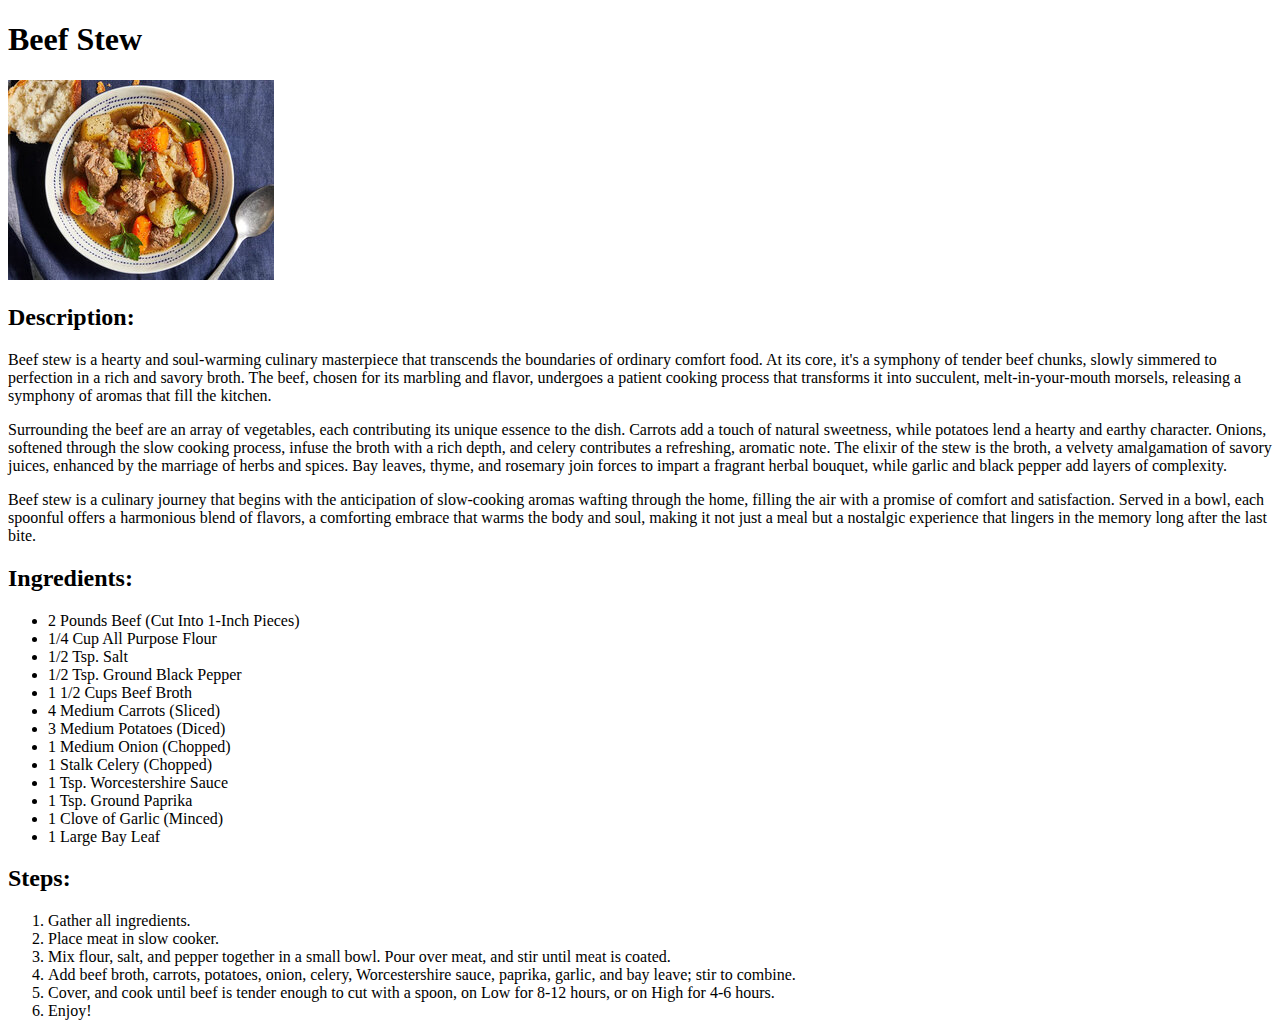
==== recipes/beef-stew.html @ 30a6702c "Complete Iteration #4 of the Recipe Project" ====
<!DOCTYPE html>
<html lang="en">
<head>
    <meta charset="UTF-8">
    <meta name="viewport" content="width=device-width, initial-scale=1.0">
    <title>Beef Stew Recipe</title>
</head>
<body>
    <h1>Beef Stew</h1>
        <img src="../images/beef-stew.jpg" alt="A Hearty Bowl of Beef Stew" height="200" width="266">

    <h2>Description:</h2>
        <p>Beef stew is a hearty and soul-warming culinary masterpiece that transcends the boundaries of ordinary comfort food. At its core, it's a symphony of tender beef chunks, slowly simmered to perfection in a rich and savory broth. The beef, chosen for its marbling and flavor, undergoes a patient cooking process that transforms it into succulent, melt-in-your-mouth morsels, releasing a symphony of aromas that fill the kitchen.</p>
        <p>Surrounding the beef are an array of vegetables, each contributing its unique essence to the dish. Carrots add a touch of natural sweetness, while potatoes lend a hearty and earthy character. Onions, softened through the slow cooking process, infuse the broth with a rich depth, and celery contributes a refreshing, aromatic note. The elixir of the stew is the broth, a velvety amalgamation of savory juices, enhanced by the marriage of herbs and spices. Bay leaves, thyme, and rosemary join forces to impart a fragrant herbal bouquet, while garlic and black pepper add layers of complexity.</p>
        <p>Beef stew is a culinary journey that begins with the anticipation of slow-cooking aromas wafting through the home, filling the air with a promise of comfort and satisfaction. Served in a bowl, each spoonful offers a harmonious blend of flavors, a comforting embrace that warms the body and soul, making it not just a meal but a nostalgic experience that lingers in the memory long after the last bite.</p>

    <h2>Ingredients:</h2>
        <ul>
            <li>2 Pounds Beef (Cut Into 1-Inch Pieces)</li>
            <li>1/4 Cup All Purpose Flour</li>
            <li>1/2 Tsp. Salt</li>
            <li>1/2 Tsp. Ground Black Pepper</li>
            <li>1 1/2 Cups Beef Broth</li>
            <li>4 Medium Carrots (Sliced)</li>
            <li>3 Medium Potatoes (Diced)</li>
            <li>1 Medium Onion (Chopped)</li>
            <li>1 Stalk Celery (Chopped)</li>
            <li>1 Tsp. Worcestershire Sauce</li>
            <li>1 Tsp. Ground Paprika</li>
            <li>1 Clove of Garlic (Minced)</li>
            <li>1 Large Bay Leaf</li>
        </ul>
    
    <h2>Steps:</h2>
        <ol>
            <li>Gather all ingredients.</li>
            <li>Place meat in slow cooker.</li>
            <li>Mix flour, salt, and pepper together in a small bowl. Pour over meat, and stir until meat is coated.</li>
            <li>Add beef broth, carrots, potatoes, onion, celery, Worcestershire sauce, paprika, garlic, and bay leave; stir to combine.</li>
            <li>Cover, and cook until beef is tender enough to cut with a spoon, on Low for 8-12 hours, or on High for 4-6 hours.</li>
            <li>Enjoy!</li>
        </ol>    
</body>
</html>
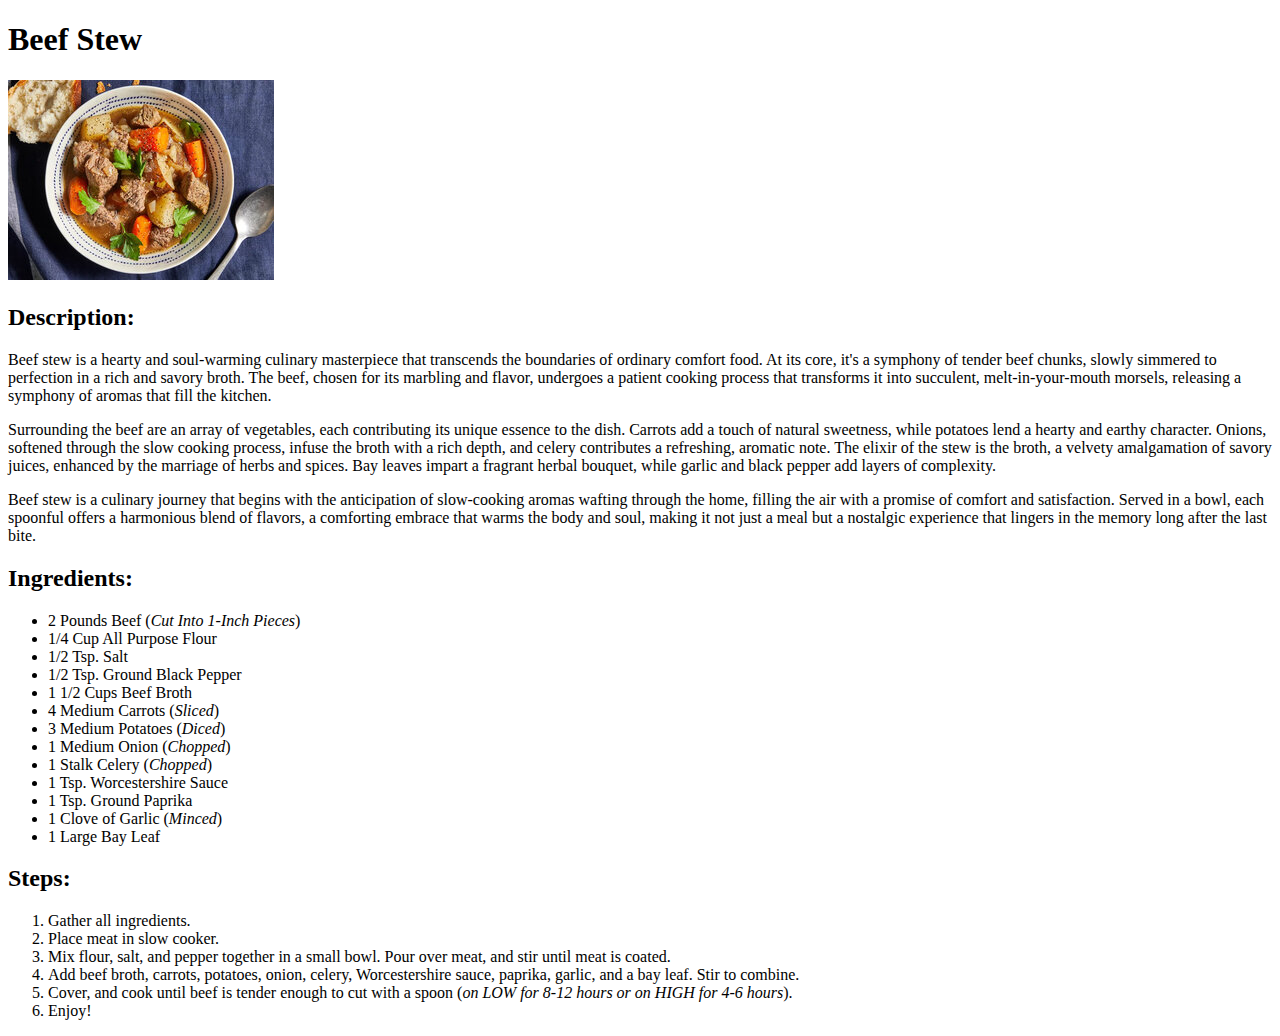
==== commit 40ef045e: "Fix verbiage and aesthetic of page" ====
--- a/recipes/beef-stew.html
+++ b/recipes/beef-stew.html
@@ -11,23 +11,23 @@
 
     <h2>Description:</h2>
         <p>Beef stew is a hearty and soul-warming culinary masterpiece that transcends the boundaries of ordinary comfort food. At its core, it's a symphony of tender beef chunks, slowly simmered to perfection in a rich and savory broth. The beef, chosen for its marbling and flavor, undergoes a patient cooking process that transforms it into succulent, melt-in-your-mouth morsels, releasing a symphony of aromas that fill the kitchen.</p>
-        <p>Surrounding the beef are an array of vegetables, each contributing its unique essence to the dish. Carrots add a touch of natural sweetness, while potatoes lend a hearty and earthy character. Onions, softened through the slow cooking process, infuse the broth with a rich depth, and celery contributes a refreshing, aromatic note. The elixir of the stew is the broth, a velvety amalgamation of savory juices, enhanced by the marriage of herbs and spices. Bay leaves, thyme, and rosemary join forces to impart a fragrant herbal bouquet, while garlic and black pepper add layers of complexity.</p>
+        <p>Surrounding the beef are an array of vegetables, each contributing its unique essence to the dish. Carrots add a touch of natural sweetness, while potatoes lend a hearty and earthy character. Onions, softened through the slow cooking process, infuse the broth with a rich depth, and celery contributes a refreshing, aromatic note. The elixir of the stew is the broth, a velvety amalgamation of savory juices, enhanced by the marriage of herbs and spices. Bay leaves impart a fragrant herbal bouquet, while garlic and black pepper add layers of complexity.</p>
         <p>Beef stew is a culinary journey that begins with the anticipation of slow-cooking aromas wafting through the home, filling the air with a promise of comfort and satisfaction. Served in a bowl, each spoonful offers a harmonious blend of flavors, a comforting embrace that warms the body and soul, making it not just a meal but a nostalgic experience that lingers in the memory long after the last bite.</p>
 
     <h2>Ingredients:</h2>
         <ul>
-            <li>2 Pounds Beef (Cut Into 1-Inch Pieces)</li>
+            <li>2 Pounds Beef (<em>Cut Into 1-Inch Pieces</em>)</li>
             <li>1/4 Cup All Purpose Flour</li>
             <li>1/2 Tsp. Salt</li>
             <li>1/2 Tsp. Ground Black Pepper</li>
             <li>1 1/2 Cups Beef Broth</li>
-            <li>4 Medium Carrots (Sliced)</li>
-            <li>3 Medium Potatoes (Diced)</li>
-            <li>1 Medium Onion (Chopped)</li>
-            <li>1 Stalk Celery (Chopped)</li>
+            <li>4 Medium Carrots (<em>Sliced</em>)</li>
+            <li>3 Medium Potatoes (<em>Diced</em>)</li>
+            <li>1 Medium Onion (<em>Chopped</em>)</li>
+            <li>1 Stalk Celery (<em>Chopped</em>)</li>
             <li>1 Tsp. Worcestershire Sauce</li>
             <li>1 Tsp. Ground Paprika</li>
-            <li>1 Clove of Garlic (Minced)</li>
+            <li>1 Clove of Garlic (<em>Minced</em>)</li>
             <li>1 Large Bay Leaf</li>
         </ul>
     
@@ -36,8 +36,8 @@
             <li>Gather all ingredients.</li>
             <li>Place meat in slow cooker.</li>
             <li>Mix flour, salt, and pepper together in a small bowl. Pour over meat, and stir until meat is coated.</li>
-            <li>Add beef broth, carrots, potatoes, onion, celery, Worcestershire sauce, paprika, garlic, and bay leave; stir to combine.</li>
-            <li>Cover, and cook until beef is tender enough to cut with a spoon, on Low for 8-12 hours, or on High for 4-6 hours.</li>
+            <li>Add beef broth, carrots, potatoes, onion, celery, Worcestershire sauce, paprika, garlic, and a bay leaf. Stir to combine.</li>
+            <li>Cover, and cook until beef is tender enough to cut with a spoon (<em>on LOW for 8-12 hours or on HIGH for 4-6 hours</em>).</li>
             <li>Enjoy!</li>
         </ol>    
 </body>
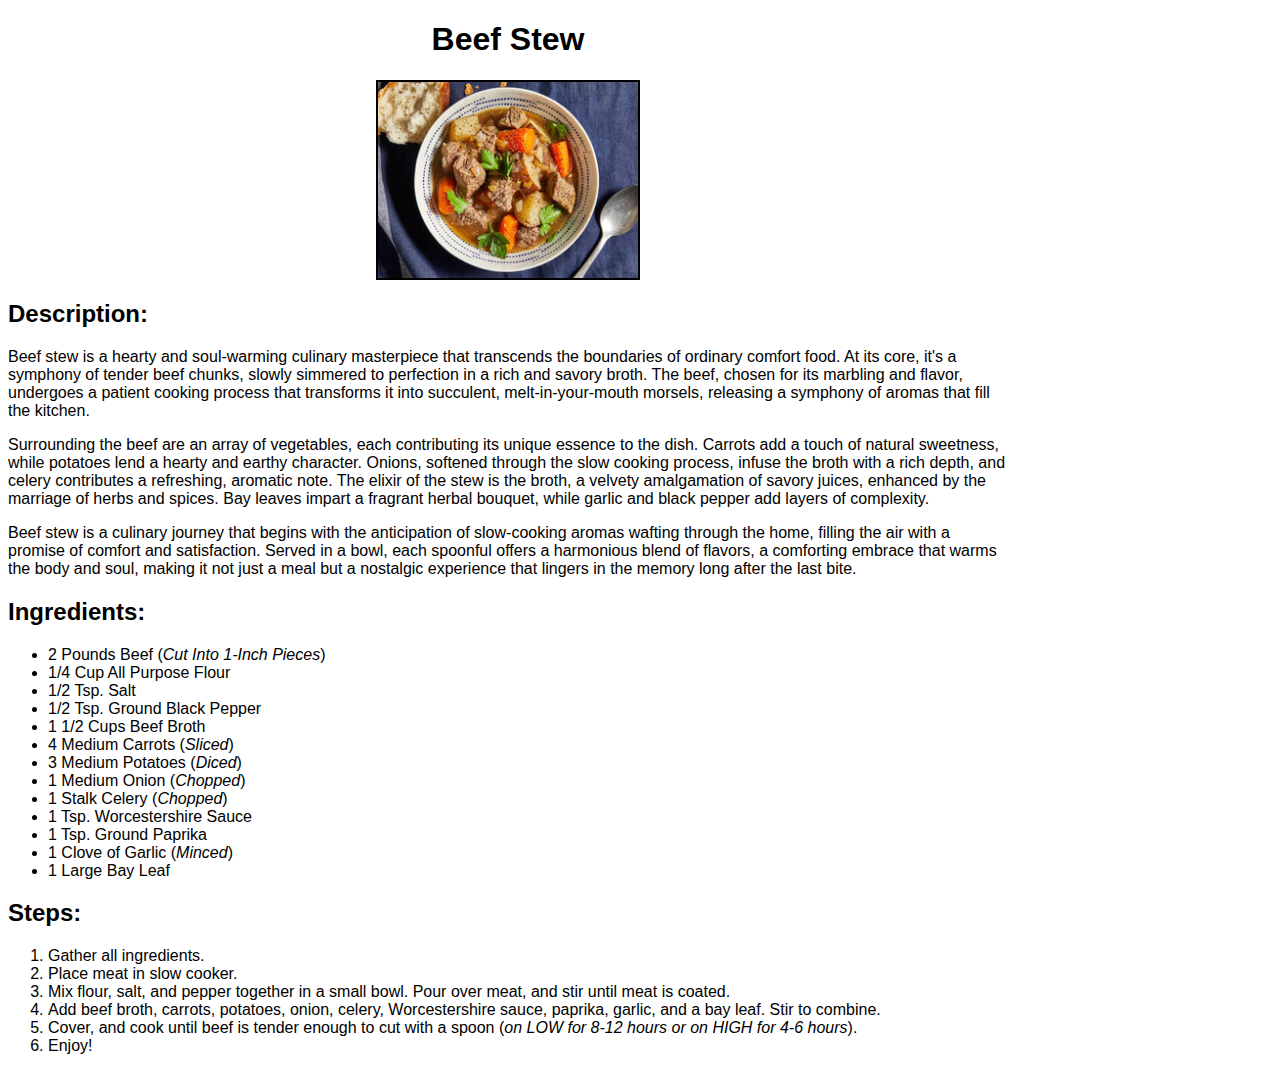
==== commit cb77aace: "Improve Styling on Homepage & Recipe Pages" ====
--- a/recipes/beef-stew.html
+++ b/recipes/beef-stew.html
@@ -4,17 +4,19 @@
     <meta charset="UTF-8">
     <meta name="viewport" content="width=device-width, initial-scale=1.0">
     <title>Beef Stew Recipe</title>
+    <link rel="stylesheet" href="../style.css"/> 
 </head>
 <body>
+
     <h1>Beef Stew</h1>
-        <img src="../images/beef-stew.jpg" alt="A Hearty Bowl of Beef Stew" height="200" width="266">
+        <img class="image" src="../images/beef-stew.jpg" alt="A Hearty Bowl of Beef Stew">
 
-    <h2>Description:</h2>
+    <h2 id="font">Description:</h2>
         <p>Beef stew is a hearty and soul-warming culinary masterpiece that transcends the boundaries of ordinary comfort food. At its core, it's a symphony of tender beef chunks, slowly simmered to perfection in a rich and savory broth. The beef, chosen for its marbling and flavor, undergoes a patient cooking process that transforms it into succulent, melt-in-your-mouth morsels, releasing a symphony of aromas that fill the kitchen.</p>
         <p>Surrounding the beef are an array of vegetables, each contributing its unique essence to the dish. Carrots add a touch of natural sweetness, while potatoes lend a hearty and earthy character. Onions, softened through the slow cooking process, infuse the broth with a rich depth, and celery contributes a refreshing, aromatic note. The elixir of the stew is the broth, a velvety amalgamation of savory juices, enhanced by the marriage of herbs and spices. Bay leaves impart a fragrant herbal bouquet, while garlic and black pepper add layers of complexity.</p>
         <p>Beef stew is a culinary journey that begins with the anticipation of slow-cooking aromas wafting through the home, filling the air with a promise of comfort and satisfaction. Served in a bowl, each spoonful offers a harmonious blend of flavors, a comforting embrace that warms the body and soul, making it not just a meal but a nostalgic experience that lingers in the memory long after the last bite.</p>
 
-    <h2>Ingredients:</h2>
+    <h2 id="font">Ingredients:</h2>
         <ul>
             <li>2 Pounds Beef (<em>Cut Into 1-Inch Pieces</em>)</li>
             <li>1/4 Cup All Purpose Flour</li>
@@ -31,7 +33,7 @@
             <li>1 Large Bay Leaf</li>
         </ul>
     
-    <h2>Steps:</h2>
+    <h2 id="font">Steps:</h2>
         <ol>
             <li>Gather all ingredients.</li>
             <li>Place meat in slow cooker.</li>
--- a/style.css
+++ b/style.css
@@ -0,0 +1,61 @@
+/* style.css */
+
+/* Universal */
+html {
+    box-sizing: border-box;
+}
+
+*,
+*::before,
+*::after {
+    box-sizing: inherit;
+}
+
+* {
+    width: 1000px;
+    font-family: Verdana, sans-serif;
+}
+
+/* Homepage & Recipe Titles */
+h1,
+#intro {
+    text-align: center;
+}
+
+/* Splitting Homepage Into Three Columns */
+.column {
+    float: left;
+    max-width: 33.33%;
+    border: 1px solid black;
+    padding: 0px 0px 20px 0px;
+    text-align: center;
+    margin: 25px 0px 0px 0px;
+}
+  
+/* Prevent Objects From Floating Out of Columns */
+.row:after {
+    content: "";
+    display: table;
+    clear: both;
+}
+
+/* Headers */
+.header {
+    max-width: 100%;
+    text-align: center;
+}
+
+/* Header Font Size */
+.font {
+    font-size: 20px;
+}
+
+/* Images */
+.image {
+    height: 200px;
+    width: auto;
+    display: block;
+    margin-left: auto;
+    margin-right: auto;
+    border: 2px solid black;
+}
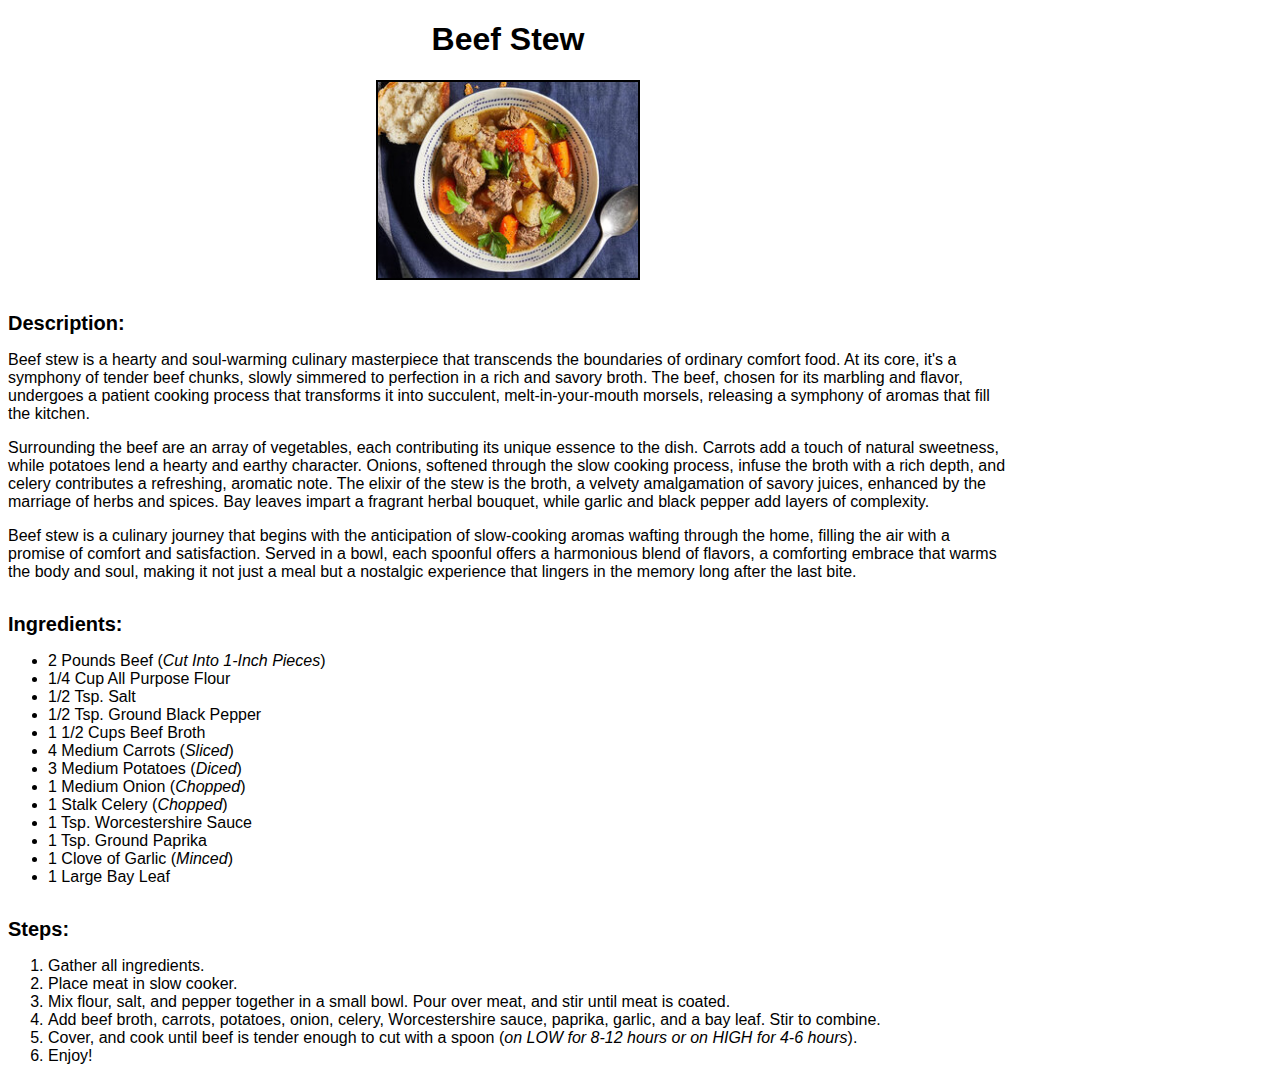
==== commit 1c5523bf: "Improve Style of Pages Using CSS" ====
--- a/recipes/beef-stew.html
+++ b/recipes/beef-stew.html
@@ -1,13 +1,14 @@
 <!DOCTYPE html>
 <html lang="en">
+
 <head>
     <meta charset="UTF-8">
     <meta name="viewport" content="width=device-width, initial-scale=1.0">
     <title>Beef Stew Recipe</title>
     <link rel="stylesheet" href="../style.css"/> 
 </head>
+
 <body>
-
     <h1>Beef Stew</h1>
         <img class="image" src="../images/beef-stew.jpg" alt="A Hearty Bowl of Beef Stew">
 
@@ -43,4 +44,5 @@
             <li>Enjoy!</li>
         </ol>    
 </body>
+
 </html>--- a/style.css
+++ b/style.css
@@ -22,7 +22,7 @@
     text-align: center;
 }
 
-/* Splitting Homepage Into Three Columns */
+/* Split Homepage Into Three Columns */
 .column {
     float: left;
     max-width: 33.33%;
@@ -46,8 +46,9 @@
 }
 
 /* Header Font Size */
-.font {
+#font {
     font-size: 20px;
+    margin: 32px 0px 16px 0px;
 }
 
 /* Images */
@@ -58,4 +59,4 @@
     margin-left: auto;
     margin-right: auto;
     border: 2px solid black;
-}
+}